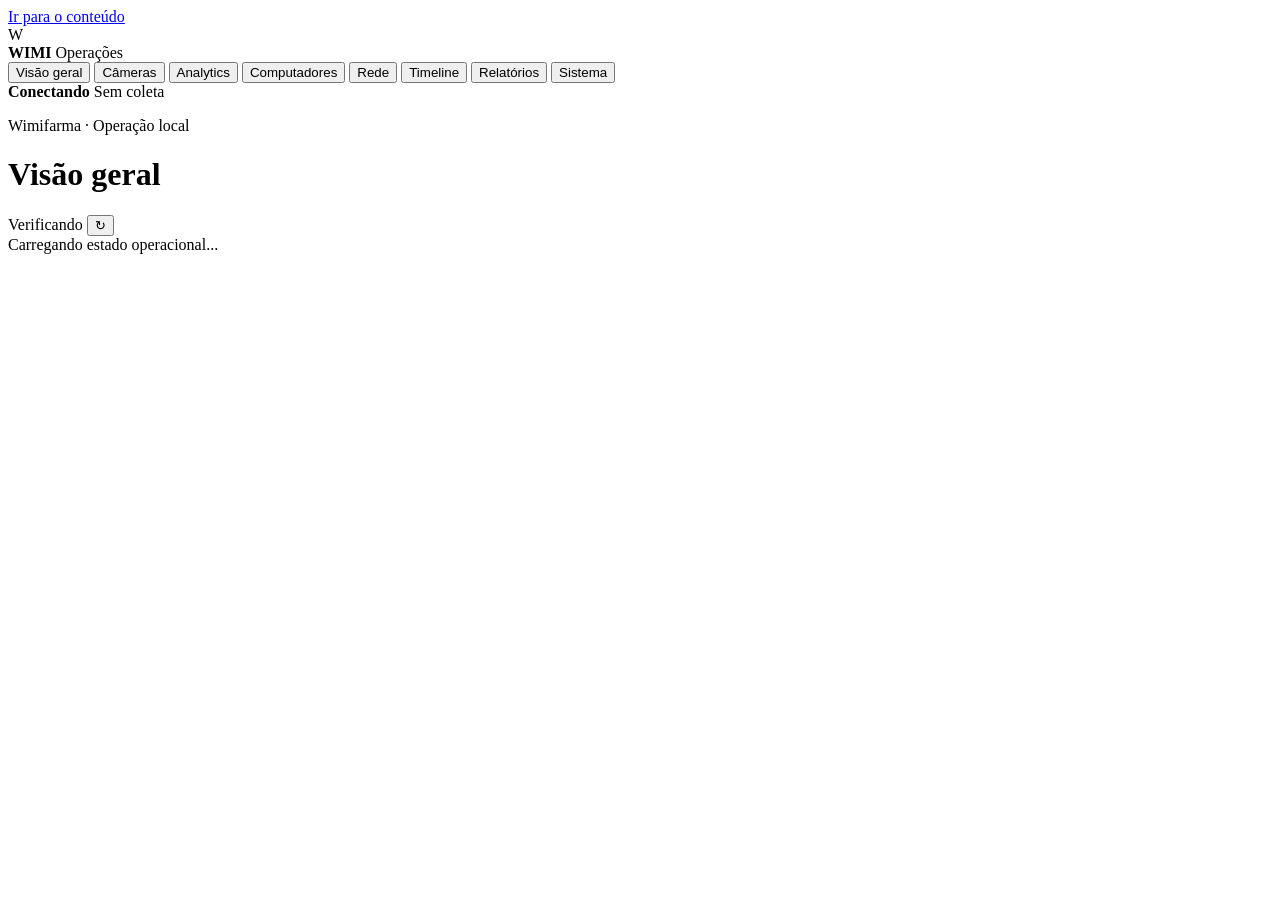
==== wimi_analytics/static/index.html @ 781b5b94 "feat: integrar painel local WIMI Analytics" ====
<!doctype html>
<html lang="pt-BR">
<head>
  <meta charset="utf-8">
  <meta name="viewport" content="width=device-width, initial-scale=1">
  <title>WIMI Analytics</title>
  <link rel="stylesheet" href="/styles.css">
</head>
<body>
  <a class="skip-link" href="#workspace">Ir para o conteúdo</a>
  <noscript>O painel WIMI Analytics precisa de JavaScript habilitado.</noscript>
  <div class="app-shell">
    <aside class="sidebar" aria-label="Navegação principal">
      <div class="brand-block">
        <span class="brand-mark" aria-hidden="true">W</span>
        <div>
          <strong>WIMI</strong>
          <span>Operações</span>
        </div>
      </div>
      <nav class="primary-nav">
        <button type="button" data-route="overview">Visão geral</button>
        <button type="button" data-route="cameras">Câmeras</button>
        <button type="button" data-route="analytics">Analytics</button>
        <button type="button" data-route="computers">Computadores</button>
        <button type="button" data-route="network">Rede</button>
        <button type="button" data-route="timeline">Timeline</button>
        <button type="button" data-route="reports">Relatórios</button>
        <button type="button" data-route="system">Sistema</button>
      </nav>
      <div class="sidebar-status">
        <span id="connection-dot" class="status-dot pending" aria-hidden="true"></span>
        <div>
          <strong id="connection-label">Conectando</strong>
          <span id="last-update">Sem coleta</span>
        </div>
      </div>
    </aside>

    <main id="workspace" class="workspace" tabindex="-1">
      <header class="topbar">
        <div>
          <p class="eyebrow">Wimifarma · Operação local</p>
          <h1 id="page-title">Visão geral</h1>
        </div>
        <div class="topbar-actions">
          <span id="service-badge" class="status-badge pending">Verificando</span>
          <button id="refresh-button" class="icon-button" type="button" title="Atualizar dados" aria-label="Atualizar dados">↻</button>
        </div>
      </header>
      <section id="content" class="content" aria-live="polite" aria-busy="true">
        <div class="loading-state">Carregando estado operacional...</div>
      </section>
    </main>
  </div>
  <script src="/app.js" defer></script>
</body>
</html>
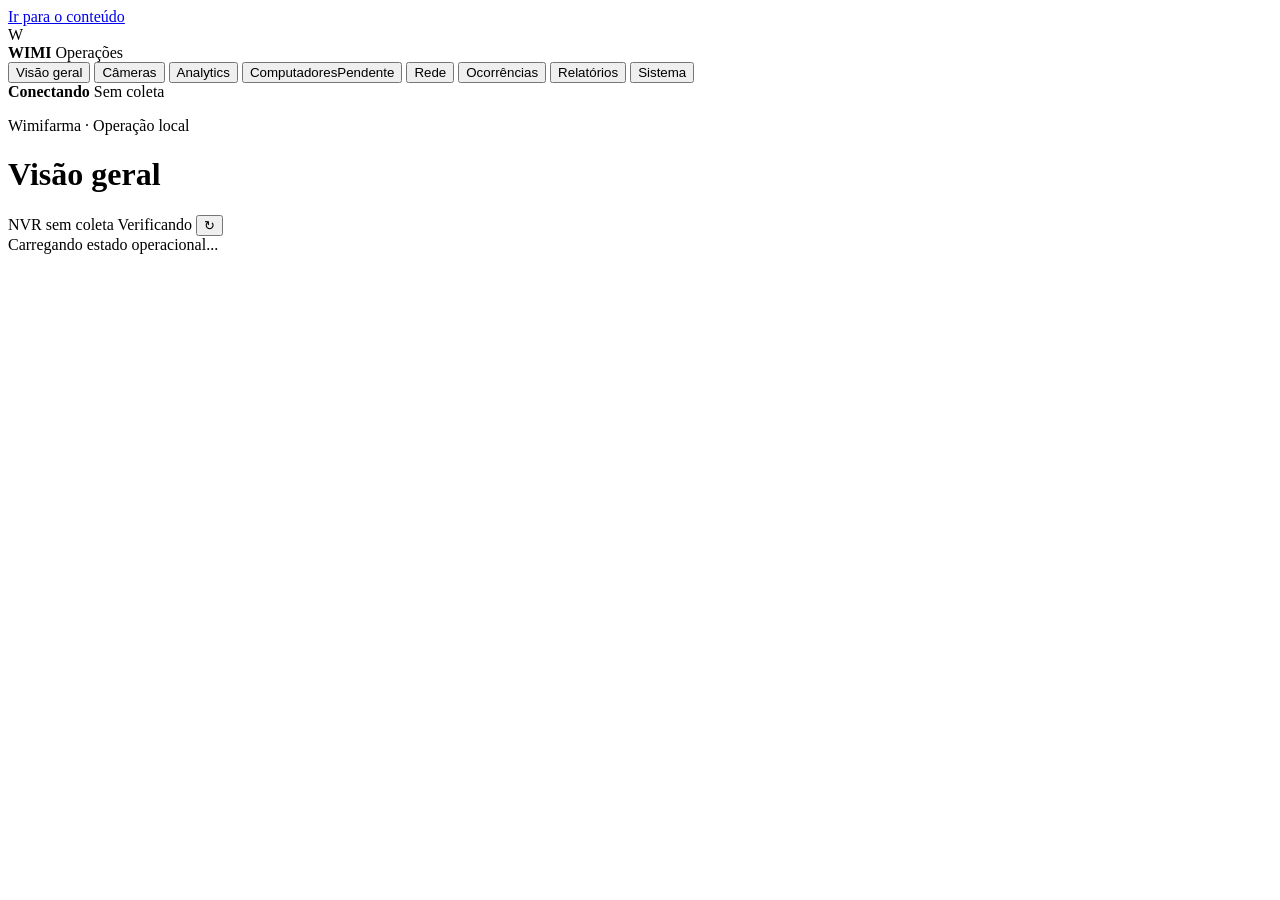
==== commit 1044cab7: "feat: ativar relatorio e prontidao operacional" ====
--- a/wimi_analytics/static/index.html
+++ b/wimi_analytics/static/index.html
@@ -22,9 +22,9 @@
         <button type="button" data-route="overview">Visão geral</button>
         <button type="button" data-route="cameras">Câmeras</button>
         <button type="button" data-route="analytics">Analytics</button>
-        <button type="button" data-route="computers">Computadores</button>
+        <button type="button" data-route="computers"><span>Computadores</span><span class="nav-state">Pendente</span></button>
         <button type="button" data-route="network">Rede</button>
-        <button type="button" data-route="timeline">Timeline</button>
+        <button type="button" data-route="timeline">Ocorrências</button>
         <button type="button" data-route="reports">Relatórios</button>
         <button type="button" data-route="system">Sistema</button>
       </nav>
@@ -44,6 +44,7 @@
           <h1 id="page-title">Visão geral</h1>
         </div>
         <div class="topbar-actions">
+          <span id="topbar-update" class="topbar-update">NVR sem coleta</span>
           <span id="service-badge" class="status-badge pending">Verificando</span>
           <button id="refresh-button" class="icon-button" type="button" title="Atualizar dados" aria-label="Atualizar dados">↻</button>
         </div>
